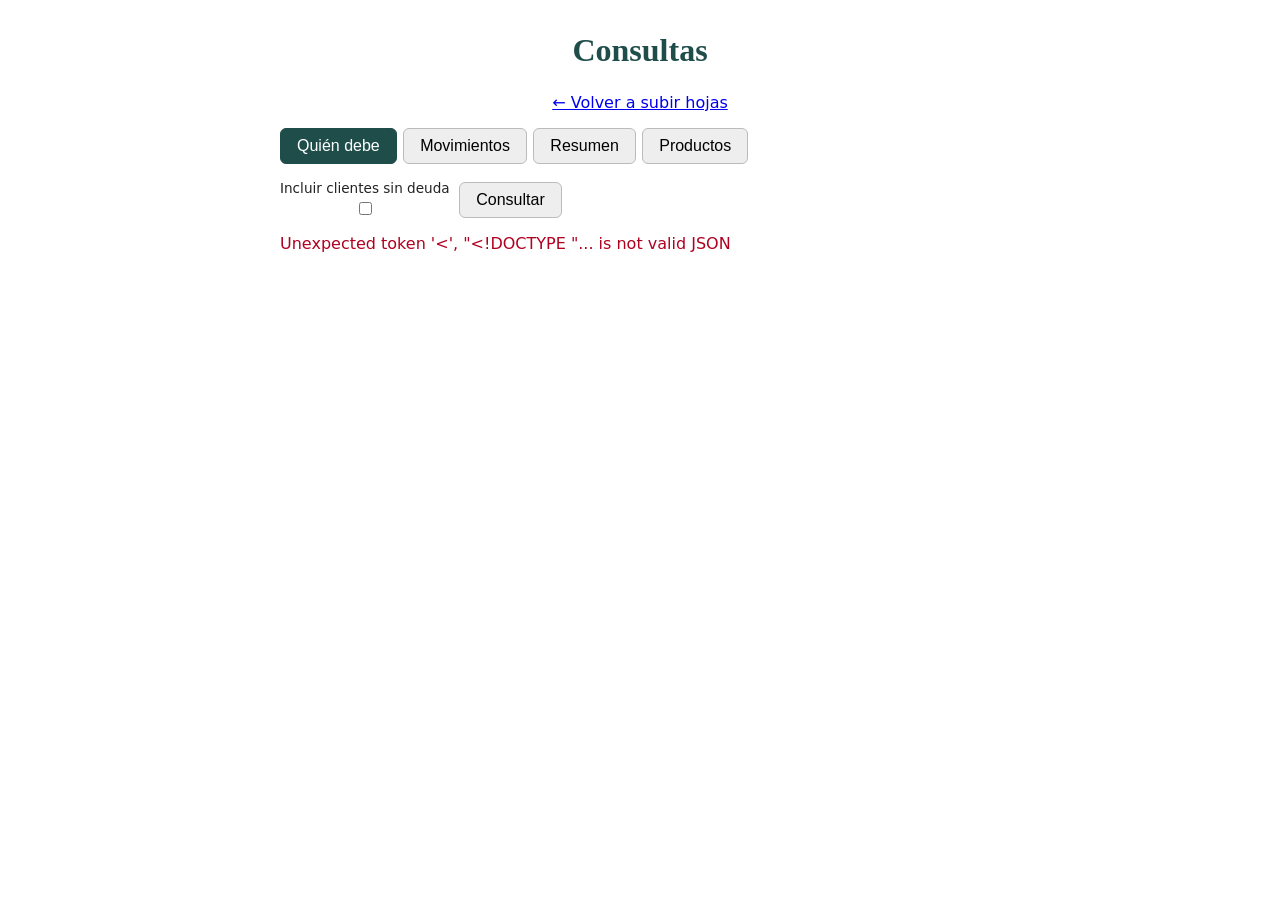
==== app/web/static/consultas.html @ d1a0db72 "Agrega pagina de consultas de solo lectura" ====
<!DOCTYPE html>
<html lang="es">
<head>
<meta charset="UTF-8">
<meta name="viewport" content="width=device-width, initial-scale=1">
<title>Consultas - Libreta de Fiados</title>
<style>
  body{font-family:system-ui,sans-serif;max-width:720px;margin:2rem auto;padding:0 1rem;color:#222}
  h1{font-family:Georgia,serif;text-align:center;color:#1f4e4a;margin:1.5rem 0}
  nav{text-align:center;margin-bottom:1rem}
  .tabs{display:flex;gap:.4rem;flex-wrap:wrap;margin-bottom:1rem}
  button{padding:.5rem 1rem;font-size:1rem;cursor:pointer;border:1px solid #bbb;background:#eee;border-radius:6px}
  button.on{background:#1f4e4a;color:#fff;border-color:#1f4e4a}
  .filtros{display:flex;gap:.6rem;flex-wrap:wrap;align-items:end;margin-bottom:1rem}
  label{font-size:.85rem;display:flex;flex-direction:column;gap:.2rem}
  select,input{padding:.4rem;font-size:1rem}
  table{width:100%;border-collapse:collapse}
  th,td{text-align:left;padding:.45rem .3rem;border-bottom:1px solid #ddd;vertical-align:top}
  td.n,th.n{text-align:right;white-space:nowrap}
  .deuda{color:#b00020;font-weight:600}.ok{color:#1b7a3d}
  .tarjetas{display:grid;grid-template-columns:repeat(auto-fit,minmax(150px,1fr));gap:.6rem;margin:1rem 0}
  .t{border:1px solid #ddd;border-radius:8px;padding:.7rem}.t b{display:block;font-size:1.3rem}
  .items{font-size:.85rem;color:#555}
  #msg{color:#b00020;min-height:1.4rem}
  a.fila{cursor:pointer;color:#1d4f91;text-decoration:underline}
</style>
</head>
<body>
<h1>Consultas</h1>
<nav><a href="/">← Volver a subir hojas</a></nav>
<div class="tabs" id="tabs">
  <button data-v="deudores" class="on">Quién debe</button>
  <button data-v="movimientos">Movimientos</button>
  <button data-v="resumen">Resumen</button>
  <button data-v="productos">Productos</button>
</div>
<div class="filtros" id="filtros"></div>
<div id="msg" aria-live="polite"></div>
<div id="out"></div>

<script>
const $ = (id) => document.getElementById(id);
const $$ = (s) => [...document.querySelectorAll(s)];
const money = (n) => new Intl.NumberFormat("es-CO",{style:"currency",currency:"COP",maximumFractionDigits:0}).format(n);
const esc = (t) => String(t ?? "").replace(/[&<>"']/g, c => ({"&":"&amp;","<":"&lt;",">":"&gt;",'"':"&quot;","'":"&#39;"}[c]));
let vista = "deudores", clientes = [];

async function api(url){
  $("msg").textContent = "";
  try{
    const r = await fetch(url);
    const d = await r.json();
    if(!r.ok) throw new Error(typeof d.detail === "string" ? d.detail : "Error en la consulta.");
    return d;
  }catch(e){ $("msg").textContent = e.message; return null; }
}
const qs = (o) => new URLSearchParams(Object.entries(o).filter(([,v]) => v !== "" && v != null)).toString();
const val = (id) => $(id) ? $(id).value : "";

function fechas(){ return `<label>Desde<input type="date" id="desde"></label><label>Hasta<input type="date" id="hasta"></label>`; }
function btn(){ return `<button id="ir">Consultar</button>`; }

function pintarFiltros(){
  const f = $("filtros");
  if(vista==="deudores") f.innerHTML = `<label><span>Incluir clientes sin deuda</span><input type="checkbox" id="todos"></label>`+btn();
  if(vista==="movimientos") f.innerHTML = `
    <label>Cliente<select id="cliente"><option value="">Todos</option>${clientes.map(c=>`<option value="${c.id}">${esc(c.nombre)}</option>`).join("")}</select></label>
    <label>Tipo<select id="tipo"><option value="">Todos</option><option value="venta">Venta</option><option value="fiado">Fiado</option><option value="abono">Abono</option></select></label>`+fechas()+btn();
  if(vista==="resumen"||vista==="productos") f.innerHTML = fechas()+btn();
  $("ir").onclick = consultar;
}

async function consultar(){
  $("out").innerHTML = "";
  if(vista==="deudores"){
    const d = await api("/api/consultas/deudores?"+qs({todos: $("todos").checked}));
    if(!d) return;
    const total = d.reduce((a,x)=>a+x.saldo,0);
    $("out").innerHTML = `<div class="tarjetas"><div class="t">Deuda total<b class="deuda">${money(total)}</b></div><div class="t">Clientes<b>${d.length}</b></div></div>`+
      (d.length ? `<table><tr><th>Cliente</th><th class="n">Saldo</th></tr>${d.map(x=>`<tr><td><a class="fila" data-id="${x.cliente_id}">${esc(x.nombre)}</a></td><td class="n ${x.saldo>0?"deuda":"ok"}">${money(x.saldo)}</td></tr>`).join("")}</table>` : "<p>Nadie debe nada.</p>");
    $$("a.fila").forEach(a => a.onclick = () => verCliente(a.dataset.id));
  }
  if(vista==="movimientos"){
    const d = await api("/api/consultas/movimientos?"+qs({cliente_id:val("cliente"),tipo:val("tipo"),desde:val("desde"),hasta:val("hasta")}));
    if(d) $("out").innerHTML = tablaMov(d);
  }
  if(vista==="resumen"){
    const d = await api("/api/consultas/resumen?"+qs({desde:val("desde"),hasta:val("hasta")}));
    if(!d) return;
    const p = d.por_tipo, nom = {venta:"Ventas de contado",fiado:"Fiados",abono:"Abonos"};
    $("out").innerHTML = `<div class="tarjetas">${["venta","fiado","abono"].map(k=>`<div class="t">${nom[k]} (${p[k].cantidad})<b>${money(p[k].total)}</b></div>`).join("")}<div class="t">Deuda total hoy<b class="deuda">${money(d.deuda_total_actual)}</b></div></div>`;
  }
  if(vista==="productos"){
    const d = await api("/api/consultas/productos?"+qs({desde:val("desde"),hasta:val("hasta")}));
    if(d) $("out").innerHTML = d.length ? `<table><tr><th>Producto</th><th class="n">Unidades</th><th class="n">Total</th></tr>${d.map(x=>`<tr><td>${esc(x.nombre)}</td><td class="n">${x.unidades}</td><td class="n">${money(x.total)}</td></tr>`).join("")}</table>` : "<p>Sin ventas con productos en ese rango.</p>";
  }
}

function tablaMov(d){
  if(!d.length) return "<p>No hay movimientos con esos filtros.</p>";
  return `<table><tr><th>Fecha</th><th>Cliente</th><th>Tipo</th><th class="n">Monto</th></tr>${d.map(m=>`<tr><td>${esc(m.fecha)}</td><td>${esc(m.cliente||"—")}<div class="items">${m.items.map(i=>`${i.cantidad} × ${esc(i.producto)}`).join(", ")}</div></td><td>${esc(m.tipo)}</td><td class="n">${money(m.monto)}</td></tr>`).join("")}</table>`;
}

async function verCliente(id){
  const d = await api("/api/consultas/cliente/"+encodeURIComponent(id));
  if(!d) return;
  $("out").innerHTML = `<h3>${esc(d.nombre)}</h3><div class="tarjetas"><div class="t">Saldo<b class="${d.saldo>0?"deuda":"ok"}">${money(d.saldo)}</b></div><div class="t">Teléfono<b style="font-size:1rem">${esc(d.telefono||"—")}</b></div></div>`+tablaMov(d.movimientos);
}

$$("#tabs button").forEach(b => b.onclick = () => {
  $$("#tabs button").forEach(x => x.classList.remove("on")); b.classList.add("on");
  vista = b.dataset.v; pintarFiltros(); consultar();
});
(async()=>{ const c = await api("/api/catalogo"); clientes = c ? c.clientes : []; pintarFiltros(); consultar(); })();
</script>
</body>
</html>
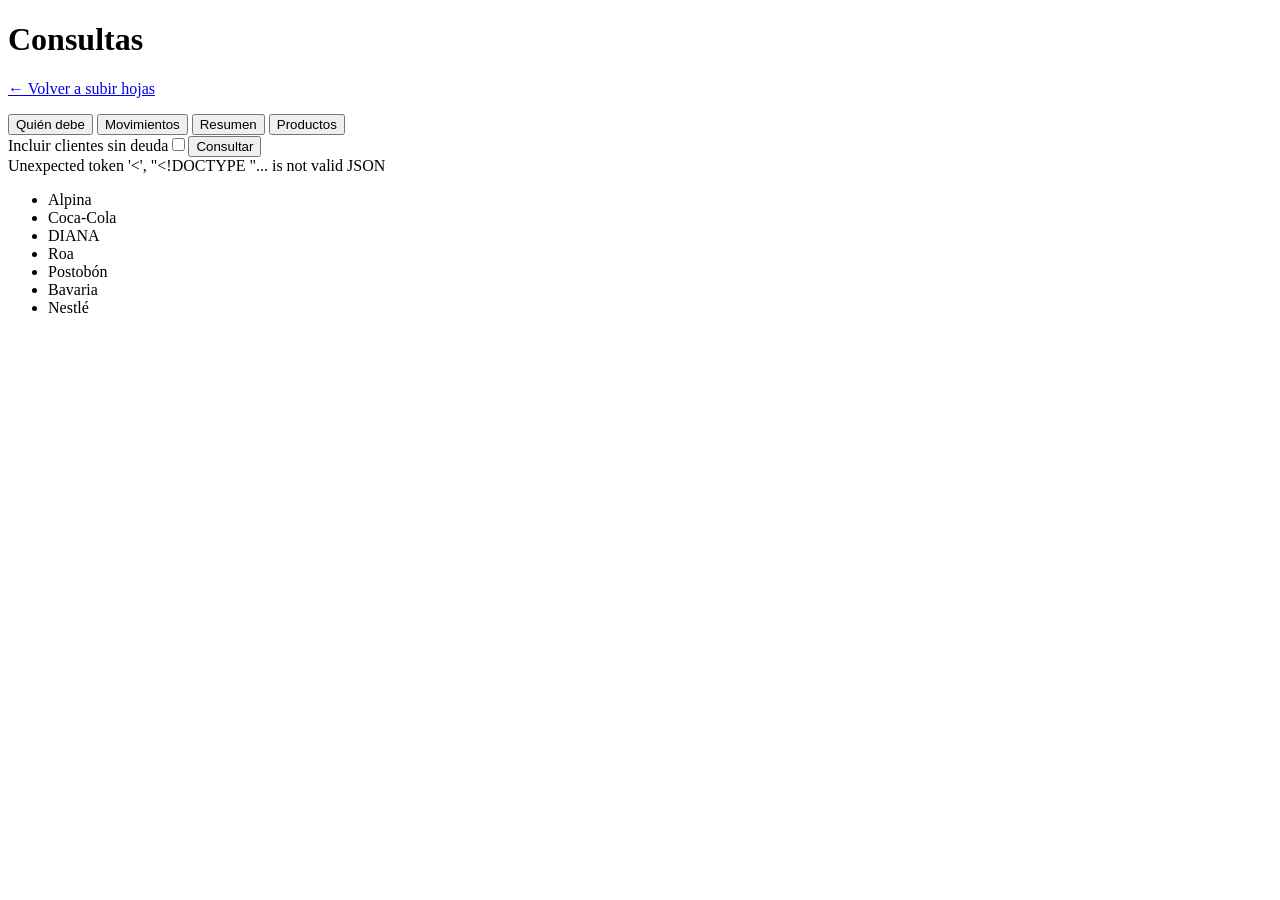
==== commit 586a9507: "Front" ====
--- a/app/web/static/consultas.html
+++ b/app/web/static/consultas.html
@@ -2,41 +2,42 @@
 <html lang="es">
 <head>
 <meta charset="UTF-8">
-<meta name="viewport" content="width=device-width, initial-scale=1">
+<meta name="viewport" content="width=device-width, initial-scale=1, viewport-fit=cover">
 <title>Consultas - Libreta de Fiados</title>
-<style>
-  body{font-family:system-ui,sans-serif;max-width:720px;margin:2rem auto;padding:0 1rem;color:#222}
-  h1{font-family:Georgia,serif;text-align:center;color:#1f4e4a;margin:1.5rem 0}
-  nav{text-align:center;margin-bottom:1rem}
-  .tabs{display:flex;gap:.4rem;flex-wrap:wrap;margin-bottom:1rem}
-  button{padding:.5rem 1rem;font-size:1rem;cursor:pointer;border:1px solid #bbb;background:#eee;border-radius:6px}
-  button.on{background:#1f4e4a;color:#fff;border-color:#1f4e4a}
-  .filtros{display:flex;gap:.6rem;flex-wrap:wrap;align-items:end;margin-bottom:1rem}
-  label{font-size:.85rem;display:flex;flex-direction:column;gap:.2rem}
-  select,input{padding:.4rem;font-size:1rem}
-  table{width:100%;border-collapse:collapse}
-  th,td{text-align:left;padding:.45rem .3rem;border-bottom:1px solid #ddd;vertical-align:top}
-  td.n,th.n{text-align:right;white-space:nowrap}
-  .deuda{color:#b00020;font-weight:600}.ok{color:#1b7a3d}
-  .tarjetas{display:grid;grid-template-columns:repeat(auto-fit,minmax(150px,1fr));gap:.6rem;margin:1rem 0}
-  .t{border:1px solid #ddd;border-radius:8px;padding:.7rem}.t b{display:block;font-size:1.3rem}
-  .items{font-size:.85rem;color:#555}
-  #msg{color:#b00020;min-height:1.4rem}
-  a.fila{cursor:pointer;color:#1d4f91;text-decoration:underline}
-</style>
+<meta name="theme-color" content="#1e6fd9">
+<meta name="mobile-web-app-capable" content="yes">
+<meta name="apple-mobile-web-app-capable" content="yes">
+<meta name="apple-mobile-web-app-title" content="Fiados">
+<link rel="manifest" href="/manifest.json">
+<link rel="icon" href="/icons/favicon.svg" type="image/svg+xml">
+<link rel="apple-touch-icon" href="/icons/apple-touch-icon.png">
+<link rel="stylesheet" href="/styles.css">
 </head>
 <body>
+<div class="contenedor">
+<main class="panel panel-consultas">
 <h1>Consultas</h1>
-<nav><a href="/">← Volver a subir hojas</a></nav>
-<div class="tabs" id="tabs">
-  <button data-v="deudores" class="on">Quién debe</button>
-  <button data-v="movimientos">Movimientos</button>
-  <button data-v="resumen">Resumen</button>
-  <button data-v="productos">Productos</button>
+<p class="nav"><a class="pill volver" href="/">← Volver a subir hojas</a></p>
+<div class="tabs" id="tabs" role="tablist">
+  <button role="tab" aria-selected="true" data-v="deudores" class="on">Quién debe</button>
+  <button role="tab" aria-selected="false" data-v="movimientos">Movimientos</button>
+  <button role="tab" aria-selected="false" data-v="resumen">Resumen</button>
+  <button role="tab" aria-selected="false" data-v="productos">Productos</button>
 </div>
 <div class="filtros" id="filtros"></div>
 <div id="msg" aria-live="polite"></div>
 <div id="out"></div>
+<ul class="marcas" aria-label="Marcas frecuentes en las hojas">
+  <li class="marca m-alpina">Alpina</li>
+  <li class="marca m-cocacola">Coca-Cola</li>
+  <li class="marca m-diana">DIANA</li>
+  <li class="marca m-roa">Roa</li>
+  <li class="marca m-postobon">Postobón</li>
+  <li class="marca m-bavaria">Bavaria</li>
+  <li class="marca m-nestle">Nestlé</li>
+</ul>
+</main>
+</div>
 
 <script>
 const $ = (id) => document.getElementById(id);
@@ -44,6 +45,8 @@
 const money = (n) => new Intl.NumberFormat("es-CO",{style:"currency",currency:"COP",maximumFractionDigits:0}).format(n);
 const esc = (t) => String(t ?? "").replace(/[&<>"']/g, c => ({"&":"&amp;","<":"&lt;",">":"&gt;",'"':"&quot;","'":"&#39;"}[c]));
 let vista = "deudores", clientes = [];
+const iniciales = (n) => String(n ?? "").trim().split(/\s+/).slice(0, 2).map(p => p[0] || "").join("").toUpperCase();
+const colorAvatar = (n) => { let h = 0; for (const c of String(n ?? "")) h = (h * 31 + c.charCodeAt(0)) % 360; return `hsl(${h} 55% 40%)`; };
 
 async function api(url){
   $("msg").textContent = "";
@@ -76,9 +79,9 @@
     const d = await api("/api/consultas/deudores?"+qs({todos: $("todos").checked}));
     if(!d) return;
     const total = d.reduce((a,x)=>a+x.saldo,0);
-    $("out").innerHTML = `<div class="tarjetas"><div class="t">Deuda total<b class="deuda">${money(total)}</b></div><div class="t">Clientes<b>${d.length}</b></div></div>`+
-      (d.length ? `<table><tr><th>Cliente</th><th class="n">Saldo</th></tr>${d.map(x=>`<tr><td><a class="fila" data-id="${x.cliente_id}">${esc(x.nombre)}</a></td><td class="n ${x.saldo>0?"deuda":"ok"}">${money(x.saldo)}</td></tr>`).join("")}</table>` : "<p>Nadie debe nada.</p>");
-    $$("a.fila").forEach(a => a.onclick = () => verCliente(a.dataset.id));
+    $("out").innerHTML = `<div class="tarjetas"><div class="t t-rojo">Deuda total<b class="deuda">${money(total)}</b></div><div class="t t-azul">Clientes<b>${d.length}</b></div></div>`+
+      (d.length ? `<table><tr><th>Cliente</th><th class="n">Saldo</th></tr>${d.map(x=>`<tr><td><div class="cli"><span class="avatar" aria-hidden="true" style="background:${colorAvatar(x.nombre)}">${esc(iniciales(x.nombre))}</span><a class="cli-link" href="#" data-id="${x.cliente_id}">${esc(x.nombre)}</a></div></td><td class="n ${x.saldo>0?"deuda":"ok-saldo"}">${money(x.saldo)}</td></tr>`).join("")}</table>` : "<p>Nadie debe nada.</p>");
+    $$("a.cli-link").forEach(a => a.onclick = (e) => { e.preventDefault(); verCliente(a.dataset.id); });
   }
   if(vista==="movimientos"){
     const d = await api("/api/consultas/movimientos?"+qs({cliente_id:val("cliente"),tipo:val("tipo"),desde:val("desde"),hasta:val("hasta")}));
@@ -87,8 +90,8 @@
   if(vista==="resumen"){
     const d = await api("/api/consultas/resumen?"+qs({desde:val("desde"),hasta:val("hasta")}));
     if(!d) return;
-    const p = d.por_tipo, nom = {venta:"Ventas de contado",fiado:"Fiados",abono:"Abonos"};
-    $("out").innerHTML = `<div class="tarjetas">${["venta","fiado","abono"].map(k=>`<div class="t">${nom[k]} (${p[k].cantidad})<b>${money(p[k].total)}</b></div>`).join("")}<div class="t">Deuda total hoy<b class="deuda">${money(d.deuda_total_actual)}</b></div></div>`;
+    const p = d.por_tipo, nom = {venta:"Ventas de contado",fiado:"Fiados",abono:"Abonos"}, col = {venta:"t-azul",fiado:"t-naranja",abono:"t-verde"};
+    $("out").innerHTML = `<div class="tarjetas">${["venta","fiado","abono"].map(k=>`<div class="t ${col[k]}">${nom[k]} (${p[k].cantidad})<b>${money(p[k].total)}</b></div>`).join("")}<div class="t t-rojo">Deuda total hoy<b class="deuda">${money(d.deuda_total_actual)}</b></div></div>`;
   }
   if(vista==="productos"){
     const d = await api("/api/consultas/productos?"+qs({desde:val("desde"),hasta:val("hasta")}));
@@ -104,14 +107,15 @@
 async function verCliente(id){
   const d = await api("/api/consultas/cliente/"+encodeURIComponent(id));
   if(!d) return;
-  $("out").innerHTML = `<h3>${esc(d.nombre)}</h3><div class="tarjetas"><div class="t">Saldo<b class="${d.saldo>0?"deuda":"ok"}">${money(d.saldo)}</b></div><div class="t">Teléfono<b style="font-size:1rem">${esc(d.telefono||"—")}</b></div></div>`+tablaMov(d.movimientos);
+  $("out").innerHTML = `<h3>${esc(d.nombre)}</h3><div class="tarjetas"><div class="t t-rojo">Saldo<b class="${d.saldo>0?"deuda":"ok-saldo"}">${money(d.saldo)}</b></div><div class="t t-azul">Teléfono<b style="font-size:1rem">${esc(d.telefono||"—")}</b></div></div>`+tablaMov(d.movimientos);
 }
 
 $$("#tabs button").forEach(b => b.onclick = () => {
-  $$("#tabs button").forEach(x => x.classList.remove("on")); b.classList.add("on");
+  $$("#tabs button").forEach(x => { x.classList.remove("on"); x.setAttribute("aria-selected", "false"); }); b.classList.add("on"); b.setAttribute("aria-selected", "true");
   vista = b.dataset.v; pintarFiltros(); consultar();
 });
 (async()=>{ const c = await api("/api/catalogo"); clientes = c ? c.clientes : []; pintarFiltros(); consultar(); })();
 </script>
+<script src="/pwa.js" defer></script>
 </body>
 </html>
